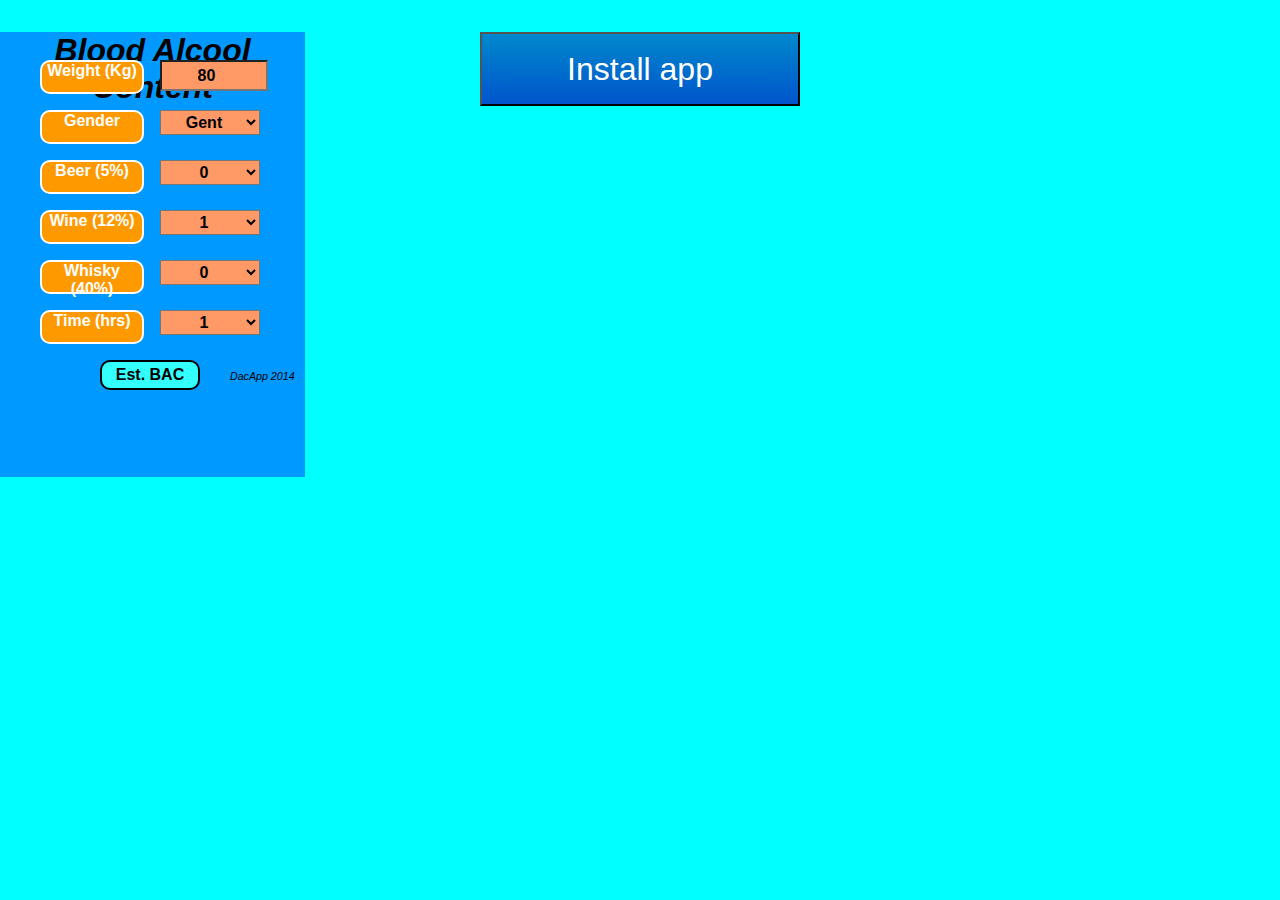
==== installableEbac/index.html @ 120f6eda "new tree" ====
<!DOCTYPE html>
<html lang="en-us">
<head>
	<meta charset="utf-8">
	<meta name="viewport" content="width=device-width">
	<title> Estimated Blood Alcool Content </title>
	
	<!--[if le IE 9]>
      <script src="http://html5shiv.googlecode.com/svn/trunk/html5.js"></script>
      <script src="scripts/respond.js"></script>
    <![endif]-->
    
    <!-- The following two elements pull in the styles for the default template functionality  -->
    
	<link href="styles/install-button.css" rel="stylesheet" type="text/css">
	<link href="styles/normalize.css" rel="stylesheet" type="text/css">
	
	<!-- Below is your custom application stylesheet -->
	
	<link href="styles/ebac.css" rel="stylesheet" type="text/css">

</head>
<body style="background-color:cyan; text-align:center;">

  	<div class="title"> Blood Alcool Content </div> 
	
	<form id="ebacform"> 
		<div class="caption" style="left:40px; top:60px; " > Weight (Kg)</div>
		<input class="iobox" style=" left:160px; top:60px; " type="number" name="wgt" value=80 >
		<div class="caption" style="left:40px; top:160px; " > Beer (5%) </div>
	<!--	<input class="iobox" style=" left:160px; top:160px; " type="float" name="light" value=0>	-->
		<select class="iobox" type="float" name="light" style=" left:160px; top:160px;">
	<!--	<select style="position:absolute; height:25px; width:100px; background-color:#FF9966; font-weight: bold; text-align: center; left:160px; top:160px;"> 	-->
			<option>0</option>
			<option>1</option>
			<option>2</option>
			<option>3</option>
			<option>4</option>
			<option>5</option>
		</select>
		<div class="caption" style="left:40px; top:210px; " >  Wine (12%)</div>
		<!--	<input class="iobox" style=" left:160px; top:210px; " type="float" name="reg" value=1> 	-->
		<select class="iobox" style=" left:160px; top:210px;">
			<option>1</option>
			<option>0</option>
			<option>2</option>
			<option>3</option>
			<option>4</option>
			<option>5</option>
		</select>
		<div class="caption" style="left:40px; top:260px; " > Whisky (40%)</div> 
		<!--	<input class="iobox" style=" left:160px; top:260px; " type="float" name="super" value=0>	-->
		<select class="iobox" style=" left:160px; top:260px;">
			<option>0</option>
			<option>1</option>
			<option>2</option>
			<option>3</option>
			<option>4</option>
			<option>5</option>
		</select>
		<div class="caption" style="left:40px; top:310px; " > Time (hrs) </div>
		<!--	<input class="iobox" style=" left:160px; top:310px; " type="float" name="time" value=1>	-->
		<select class="iobox" style=" left:160px; top:310px;">
			<option>1</option>
			<option>0.5</option>
			<option>1.5</option>
			<option>2</option>
			<option>2.5</option>
			<option>3</option>
		</select><div class="caption" style="left:40px; top:110px; " > Gender </div>
		<select id="gen" class="iobox" style=" left:160px; top:110px;">
			<option>Gent</option>
			<option>Lady</option>
		</select>
	</form> 
	<button onclick="ebac()" class="button"  style="left:100px; top:360px;"> Est. BAC </button>
	<div id="out"> </div>
	<div class="signature"> DacApp 2014 </div>
  
  <button id="install-btn">Install app</button>

<!-- The following element pulls in the script for the default template functionality -->
	
<script src="scripts/install.js"></script>	

<!-- Below is your custom application script -->

<script src="scripts/ebac.js"></script>
	
</body>
</html>
---- installableEbac/styles/install-button.css ----
#install-btn {
    background: #0088cc; /* Old browsers */
    background: -moz-linear-gradient(top,  #0088cc 0%, #0055cc 100%); /* FF3.6+ */
    background: -webkit-gradient(linear, left top, left bottom, color-stop(0%,#0088cc), color-stop(100%,#0055cc)); /* Chrome,Safari4+ */
    background: -webkit-linear-gradient(top,  #0088cc 0%,#0055cc 100%); /* Chrome10+,Safari5.1+ */
    background: -o-linear-gradient(top,  #0088cc 0%,#0055cc 100%); /* Opera 11.10+ */
    background: -ms-linear-gradient(top,  #0088cc 0%,#0055cc 100%); /* IE10+ */
    background: linear-gradient(to bottom,  #0088cc 0%,#0055cc 100%); /* W3C */
    filter: progid:DXImageTransform.Microsoft.gradient( startColorstr='#0088cc', endColorstr='#0055cc',GradientType=0 ); /* IE6-9 */

    text-align: center;
    font-size: 200%;
    margin: 1em auto;
    display: block;
    padding: .5em;
    color: white;
    width: 10em;
    max-width: 80%;
    line-height: 1.2em;
}
---- installableEbac/styles/ebac.css ----
/*Default CSS layout for narrow screens*/


@media (min-width: 480px) {
  /*CSS for medium width screens*/
}

@media (min-width: 800px) {
  /*CSS for wide screens*/
}

@media (min-width: 1100px) {
  /*CSS for really wide screens*/
}

.caption {
		position:absolute; 
		background-color:#FF9900;
		height:30px;
		width:100px;
		color:white;
		font-weight:bold;
		border:2px solid;
		border-radius:10px;
		}
.outmess {
		position:absolute; 
		height:30px;
		color:white;
		font-weight:bold;
		border:2px solid;
		border-radius:10px;
		width:250px;
        left:30px;
        top:410px;
		}
.button{
		position:absolute; 
		background-color:#33FFFF;
		height:30px; 
		width:100px;
		font-weight: bold;
		border:2px solid;
		border-radius:10px;
	}
.iobox{
		position:absolute; 
		height:25px; 
		width:100px;
		background-color:#FF9966;
		font-weight: bold;
		text-align: center;
	}
	
.title{
		position:absolute; 
		font-weight: bold;
		background-color:#0099FF;
		width:305px;
		height:445px;
		left=20px;
		top=20px;
		font-size:24pt;
		font-style:italic;
	}
.dummy{
		box-shadow: 10px 10px 5px #888888;
	}
.signature{
		position:absolute;
		font-size:8pt;
		font-style:italic;
		left:230px;
		top:370px;
	}
.smallbox{
		position:absolute;
		width:35px;
		height:20px;
		color:white;
		font-weight:bold;
	}
.wide_out_field{
	left:30px; top:410px; width:250px;
	}
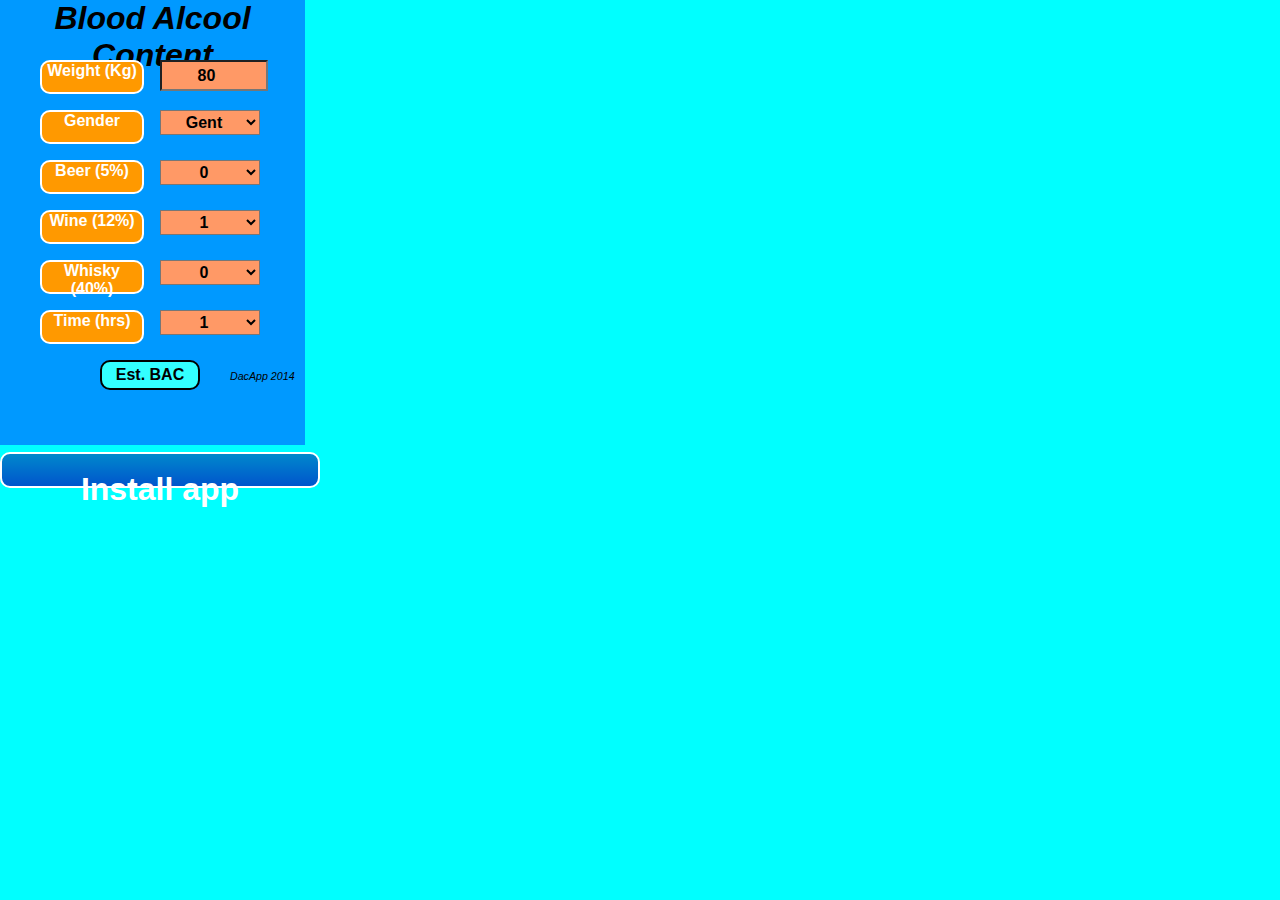
==== commit 7710a1ee: "css" ====
--- a/installableEbac/index.html
+++ b/installableEbac/index.html
@@ -77,7 +77,7 @@
 	<div id="out"> </div>
 	<div class="signature"> DacApp 2014 </div>
   
-  <button id="install-btn">Install app</button>
+  <button id="install-btn" class="ins-button" style="left:0px; top:420px;">Install app</button>
 
 <!-- The following element pulls in the script for the default template functionality -->
 	
--- a/installableEbac/styles/ebac.css
+++ b/installableEbac/styles/ebac.css
@@ -35,6 +35,16 @@
         top:410px;
 		}
 .button{
+		position:absolute; 
+		background-color:#33FFFF;
+		height:30px; 
+		width:100px;
+		font-weight: bold;
+		border:2px solid;
+		border-radius:10px;
+	}
+	
+.ins-button{
 		position:absolute; 
 		background-color:#33FFFF;
 		height:30px; 
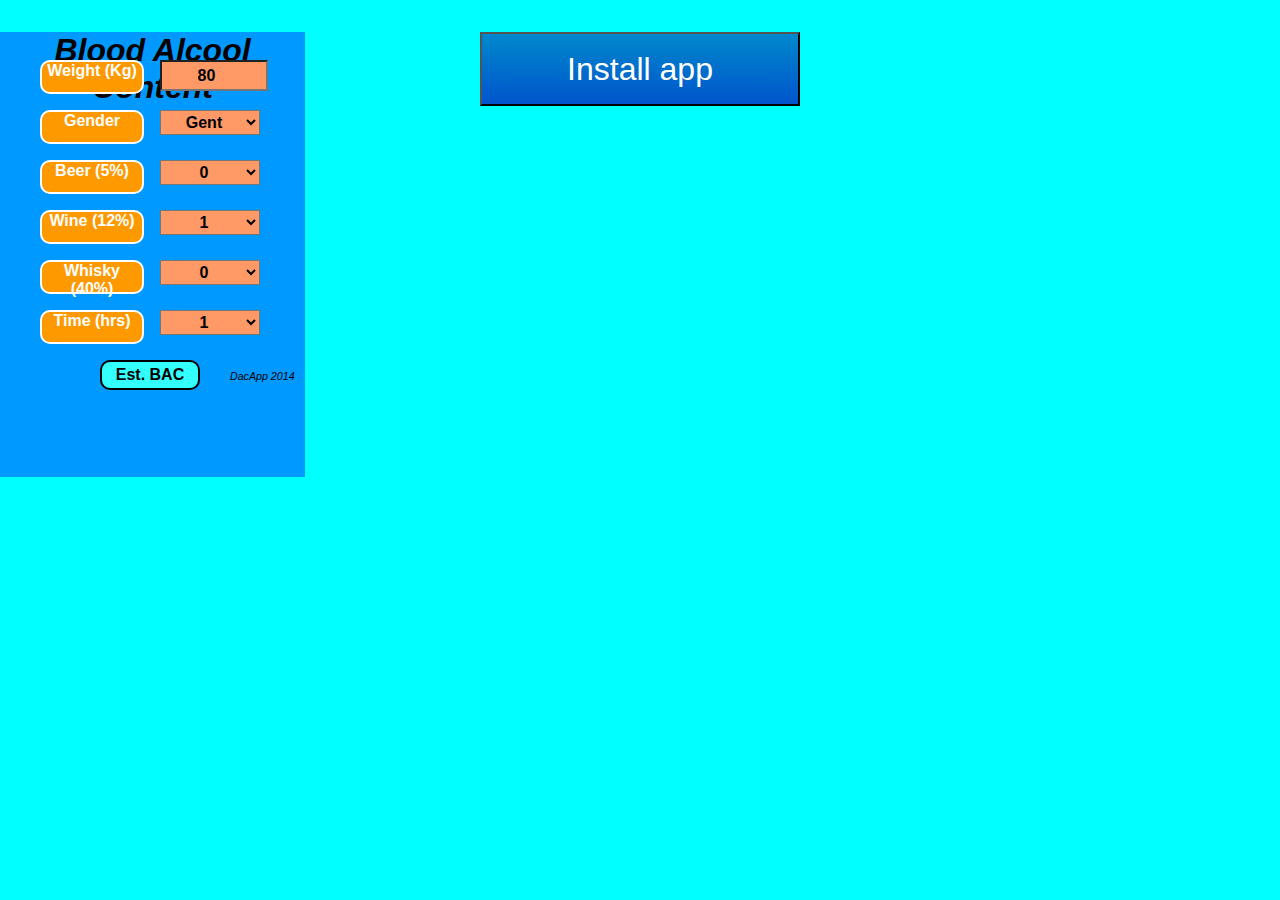
==== commit 5b639ad5: "css" ====
--- a/installableEbac/index.html
+++ b/installableEbac/index.html
@@ -77,7 +77,7 @@
 	<div id="out"> </div>
 	<div class="signature"> DacApp 2014 </div>
   
-  <button id="install-btn" class="ins-button" style="left:0px; top:420px;">Install app</button>
+  <button id="install-btn" >Install app</button>
 
 <!-- The following element pulls in the script for the default template functionality -->
 	
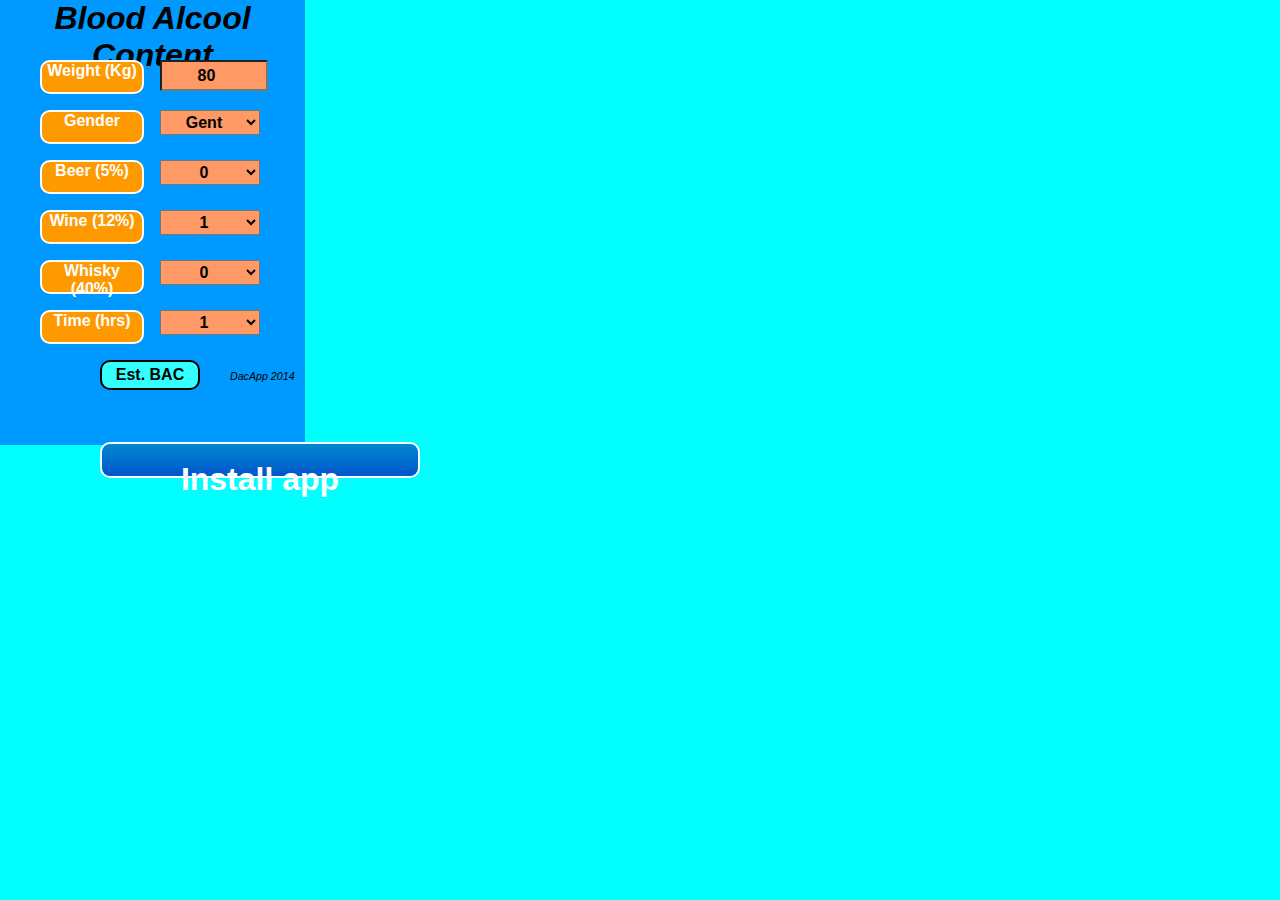
==== commit 3caa0d9e: "new layout" ====
--- a/installableEbac/index.html
+++ b/installableEbac/index.html
@@ -77,7 +77,7 @@
 	<div id="out"> </div>
 	<div class="signature"> DacApp 2014 </div>
   
-  <button id="install-btn" >Install app</button>
+  <button id="install-btn" class="button"  style="left:100px; top:410px;">Install app</button>
 
 <!-- The following element pulls in the script for the default template functionality -->
 	
--- a/installableEbac/styles/ebac.css
+++ b/installableEbac/styles/ebac.css
@@ -44,15 +44,6 @@
 		border-radius:10px;
 	}
 	
-.ins-button{
-		position:absolute; 
-		background-color:#33FFFF;
-		height:30px; 
-		width:100px;
-		font-weight: bold;
-		border:2px solid;
-		border-radius:10px;
-	}
 .iobox{
 		position:absolute; 
 		height:25px; 
